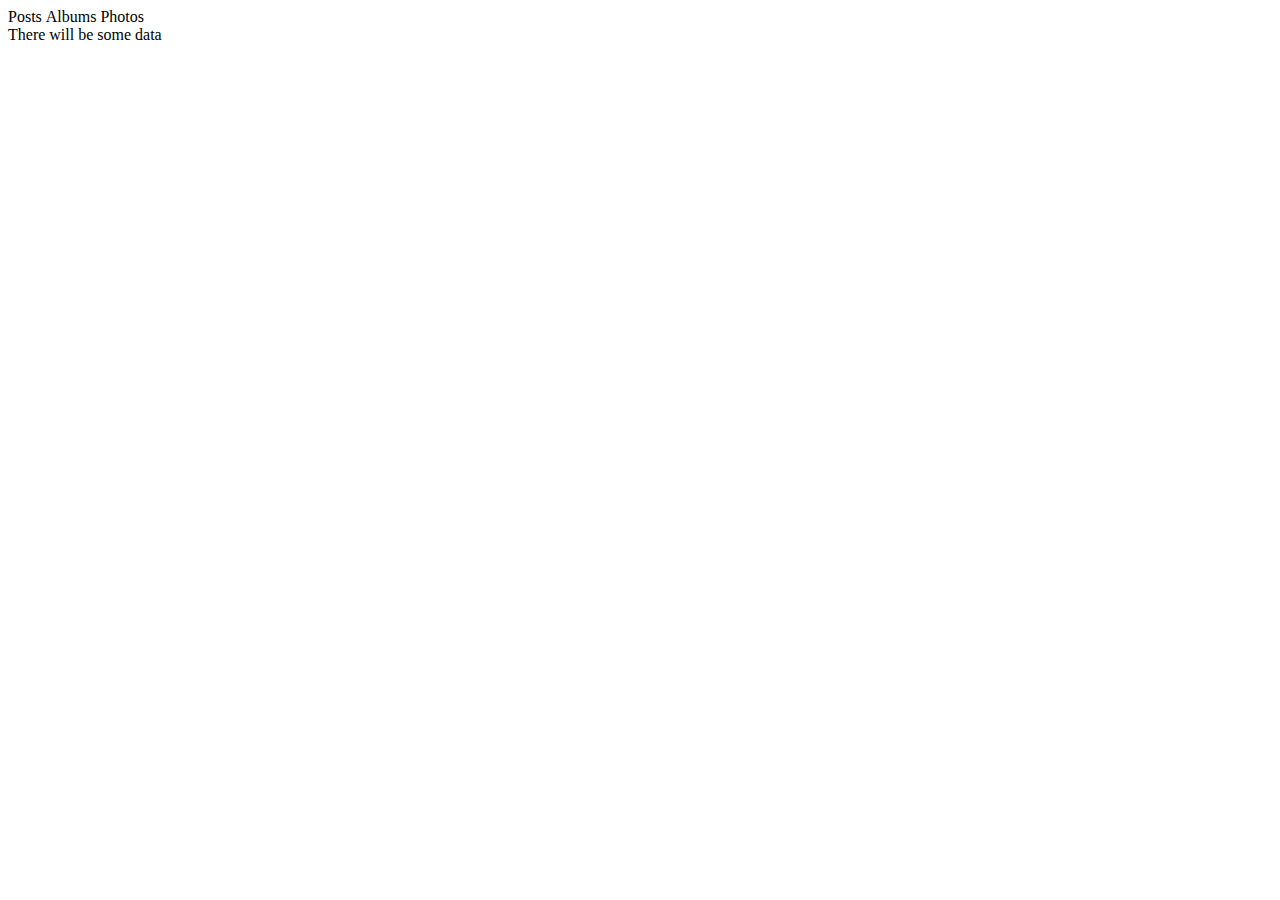
==== index.html @ e3bbca7c "Some code" ====
<html>
    <head>
        <title></title>
    </head>
    <body>
        <div class="header">
            <div id="posts-btn" class="navButtons">Posts</div>
            <div id="albums-btn" class="navButtons">Albums</div>
            <div id="photos-btn" class="navButtons">Photos</div>
        </div>
        <div id="info">There will be some data</div>

        <script src="./script.js"></script>
        <link rel="stylesheet" href="./style.css"
    </body>
</html>
---- style.css ----
.header{
    display: inline;
}
.navButtons{
    display: inline;
}
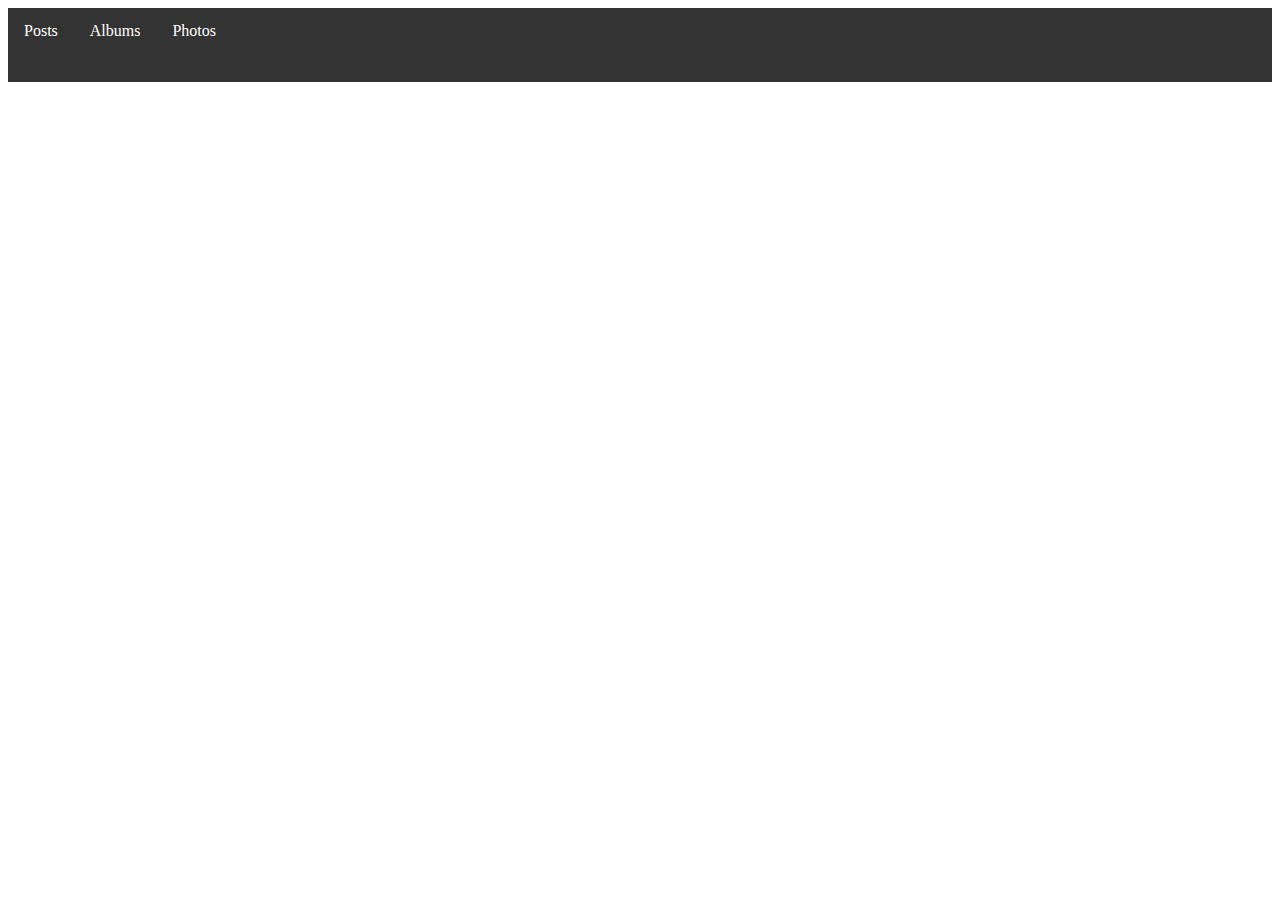
==== commit 9b9113e6: "List of all posts, button modify post, modal window" ====
--- a/index.html
+++ b/index.html
@@ -3,12 +3,27 @@
         <title></title>
     </head>
     <body>
-        <div class="header">
-            <div id="posts-btn" class="navButtons">Posts</div>
-            <div id="albums-btn" class="navButtons">Albums</div>
-            <div id="photos-btn" class="navButtons">Photos</div>
-        </div>
-        <div id="info">There will be some data</div>
+        <ul>
+            <li><span onclick="render()">Posts<span></li>
+            <li><span>Albums<span></li>
+            <li><span>Photos<span></li>
+          </ul>
+        <div id="myModal" class="modal">
+            <div class="modal-content">
+                <div class="modal-header">
+                  <span class="close">×</span>
+                </div>
+                <div class="postTitle"></div>
+                <div class="postBody"></div>
+                <div class="modal-body">
+                    <form id="MyForm" name="my-form">
+                        <input type="text" placeholder="Имя" name="form-name">
+                        <input type="submit">
+                      </form>
+                </div>
+                </div>
+              </div></div>
+        <div id="info"></div>
 
         <script src="./script.js"></script>
         <link rel="stylesheet" href="./style.css"
--- a/style.css
+++ b/style.css
@@ -1,6 +1,67 @@
+ul {
+    list-style-type: none;
+    margin: 0;
+    padding: 0;
+    overflow: hidden;
+    background-color: #333;
+  }
+  
+  li {
+    float: left;
+  }
+  
+  li span {
+    height: fit-content;
+    display: block;
+    color: white;
+    text-align: center;
+    align-items: center;
+    padding: 14px 16px;
+    text-decoration: none;
+  }
+  
+  /* Change the link color to #111 (black) on hover */
+  li span:hover {
+    background-color: #111;
+  }
 .header{
     display: inline;
 }
 .navButtons{
     display: inline;
-}+}
+.post{
+    border-color: black;
+    border-radius: 10px;
+}
+.modal {
+    display: none;
+    position: absolute;
+    margin: auto;
+    top: 0;
+    bottom: 0;
+    left: 0;
+    right: 0;
+    background-color:bisque;
+    padding: 0.7em;
+    max-height: fit-content;
+    max-width: fit-content;
+    border-radius: 20px;
+    box-shadow: 2px 1px 10px 0px #424242;
+    overflow: auto;
+    
+  }
+  .modal-content {
+    animation-name: animate;
+    animation-duration: 0.5s
+  }
+
+  @keyframes animate {
+    from {top:-320px; opacity:0}
+    to {top:0; opacity:1}
+  }
+  .close {
+    font-size:  30px;
+    font-weight:  bold;
+  }
+  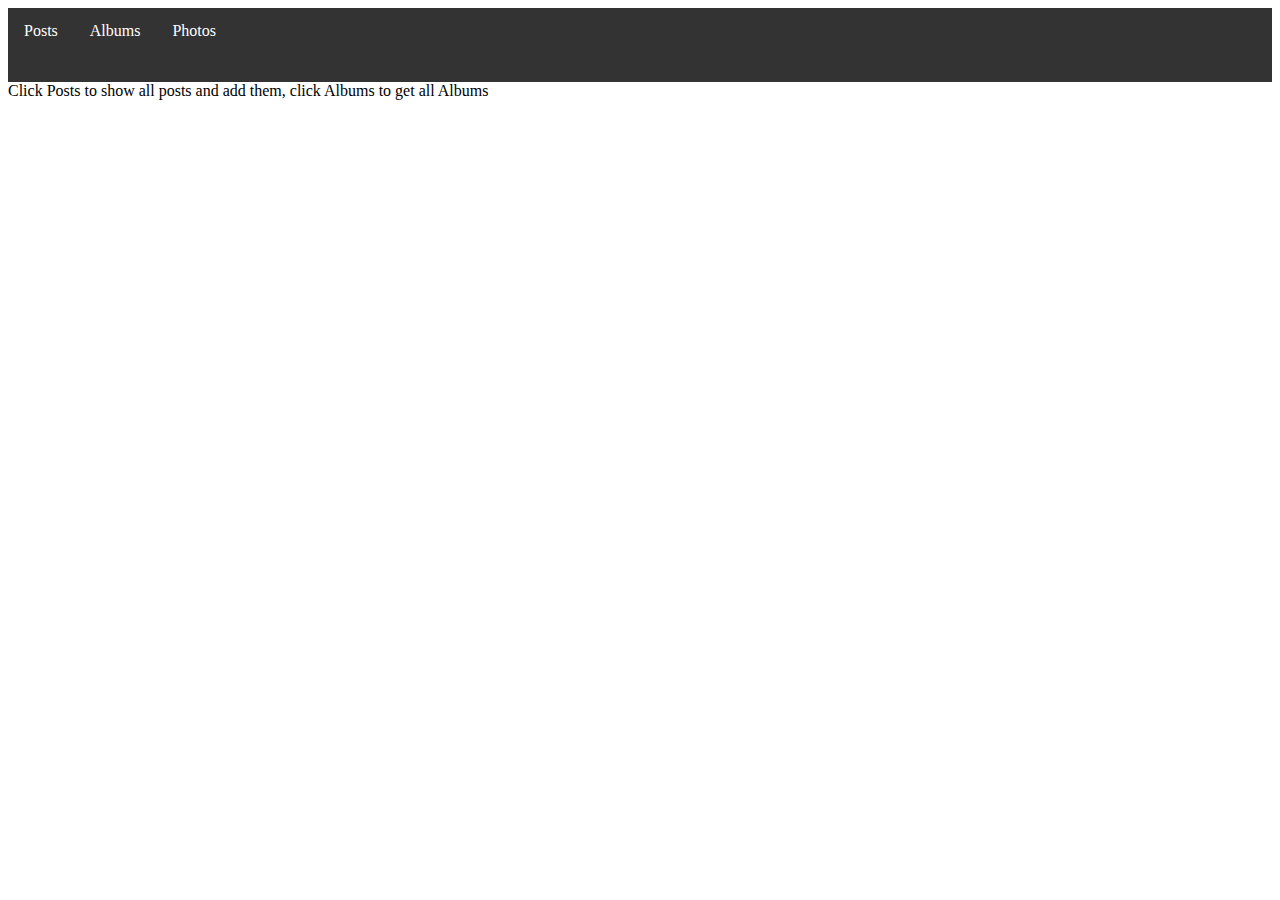
==== commit 6683c841: "All posts/modify post/add task in progress" ====
--- a/index.html
+++ b/index.html
@@ -13,17 +13,22 @@
                 <div class="modal-header">
                   <span class="close">×</span>
                 </div>
+                <div id="action"></div>
                 <div class="postTitle"></div>
                 <div class="postBody"></div>
                 <div class="modal-body">
-                    <form id="MyForm" name="my-form">
-                        <input type="text" placeholder="Имя" name="form-name">
+                    <form id="modifyPost" name="modify-post">
+                        <input type="text" placeholder="New title" name="form-title">
+                        <input type="text" placeholder="New body" name="form-body">
                         <input type="submit">
                       </form>
                 </div>
                 </div>
               </div></div>
-        <div id="info"></div>
+        <div id="info">
+          <div> Click Posts to show all posts and add them, click Albums to get all Albums </div>
+          
+        </div>
 
         <script src="./script.js"></script>
         <link rel="stylesheet" href="./style.css"
--- a/style.css
+++ b/style.css
@@ -64,4 +64,8 @@
     font-size:  30px;
     font-weight:  bold;
   }
+
+  input{
+      display: block;
+  }
   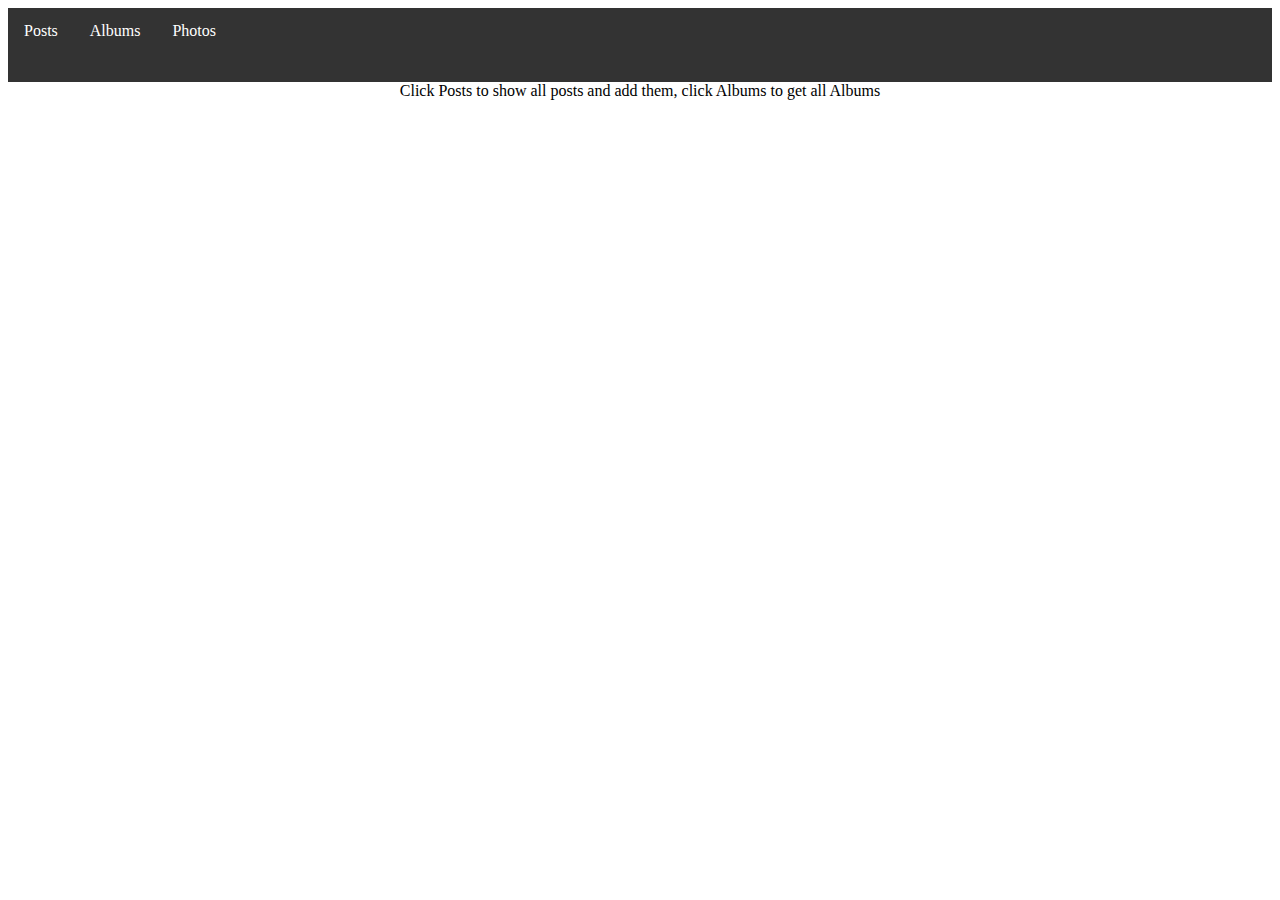
==== commit 45d023ca: "Добавлена функция поиска по определённому названию поста" ====
--- a/index.html
+++ b/index.html
@@ -1,10 +1,11 @@
 <html>
     <head>
         <title></title>
+        <link type="text/css" rel="stylesheet" href="style.css">
     </head>
     <body>
         <ul>
-            <li><span onclick="render()">Posts<span></li>
+            <li><span id="posts">Posts<span></li>
             <li><span>Albums<span></li>
             <li><span>Photos<span></li>
           </ul>
@@ -26,11 +27,12 @@
                 </div>
               </div></div>
         <div id="info">
-          <div> Click Posts to show all posts and add them, click Albums to get all Albums </div>
-          
+          <div id="info-filling">
+            <div> Click Posts to show all posts and add them, click Albums to get all Albums </div>
+            
+          </div>
         </div>
-
+      
         <script src="./script.js"></script>
-        <link rel="stylesheet" href="./style.css"
     </body>
 </html>--- a/style.css
+++ b/style.css
@@ -30,13 +30,9 @@
 .navButtons{
     display: inline;
 }
-.post{
-    border-color: black;
-    border-radius: 10px;
-}
 .modal {
     display: none;
-    position: absolute;
+    position: fixed;
     margin: auto;
     top: 0;
     bottom: 0;
@@ -68,4 +64,17 @@
   input{
       display: block;
   }
+  .post{
+    border: 2px solid; border-color: black; border-radius: 5px; margin-bottom: 5px; width: 49%; 
+  }
+
+  p{
+    width: 90%;
+    height: fit-content;
+  }
+  #info-filling{
+    display:flex;
+    flex-wrap: wrap;
+    justify-content: space-around;
+  }
   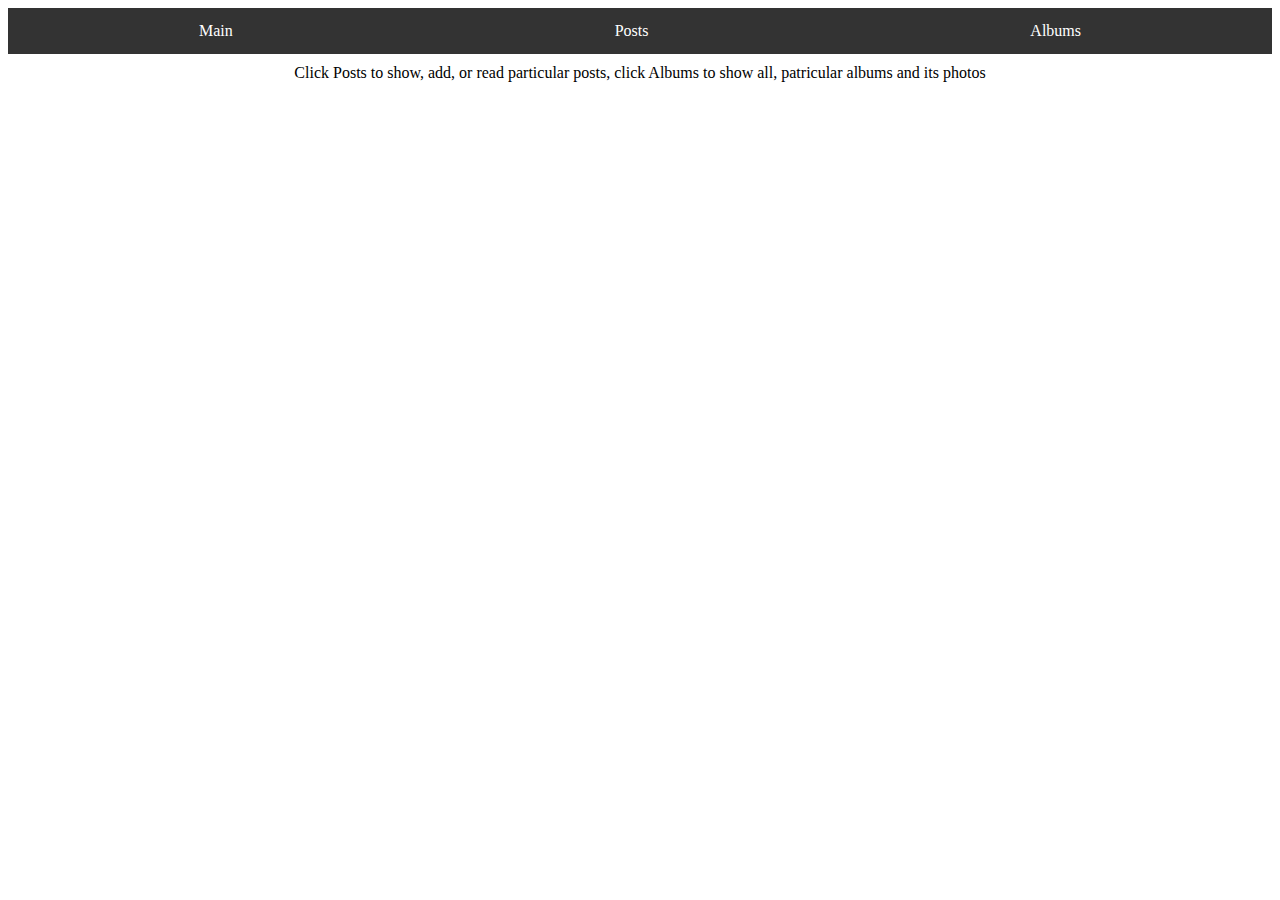
==== commit b8626684: "Finished task" ====
--- a/index.html
+++ b/index.html
@@ -1,38 +1,14 @@
 <html>
     <head>
-        <title></title>
+        <title>Main</title>
         <link type="text/css" rel="stylesheet" href="style.css">
+        <script src="scripts/generateNavBar.js" defer></script>
+        <script src="scripts/navBarListeners.js" defer></script>
     </head>
     <body>
-        <ul>
-            <li><span id="posts">Posts<span></li>
-            <li><span>Albums<span></li>
-            <li><span>Photos<span></li>
-          </ul>
-        <div id="myModal" class="modal">
-            <div class="modal-content">
-                <div class="modal-header">
-                  <span class="close">×</span>
-                </div>
-                <div id="action"></div>
-                <div class="postTitle"></div>
-                <div class="postBody"></div>
-                <div class="modal-body">
-                    <form id="modifyPost" name="modify-post">
-                        <input type="text" placeholder="New title" name="form-title">
-                        <input type="text" placeholder="New body" name="form-body">
-                        <input type="submit">
-                      </form>
-                </div>
-                </div>
-              </div></div>
-        <div id="info">
-          <div id="info-filling">
-            <div> Click Posts to show all posts and add them, click Albums to get all Albums </div>
-            
+          <div id="info">
+            <div> Click Posts to show, add, or read particular posts, click Albums to show all, patricular albums and its photos</div>
           </div>
         </div>
-      
-        <script src="./script.js"></script>
     </body>
 </html>--- a/style.css
+++ b/style.css
@@ -1,80 +1,216 @@
+html {
+  font-family: "Google Sans";
+}
+
 ul {
-    list-style-type: none;
-    margin: 0;
-    padding: 0;
-    overflow: hidden;
-    background-color: #333;
+  display: flex;
+  justify-content: space-around;
+  list-style-type: none;
+  margin: 0;
+  padding: 0;
+  overflow: hidden;
+  background-color: #333;
+  margin-bottom: 10px;
+}
+
+li {
+  float: left;
+}
+
+li span {
+  height: fit-content;
+  display: block;
+  color: white;
+  text-align: center;
+  align-items: center;
+  padding: 14px 16px;
+  text-decoration: none;
+}
+
+/* Change the link color to #111 (black) on hover */
+li span:hover {
+  background-color: #111;
+}
+
+.header {
+  display: inline;
+}
+button{
+  height: fit-content;
+  font-family: "Google Sans";
+  font-size: larger;
+  background-color: white;
+  border: black 2px solid;
+  border-radius: 10px;
+
+}
+button:hover{
+  cursor: pointer;
+}
+.navButton {
+  height: fit-content;
+  font-family: "Google Sans";
+  font-size: larger;
+  background-color: white;
+  border: black 2px solid;
+  border-radius: 10px;
+}
+.navButton:hover{
+  cursor: pointer;
+}
+.modal {
+  display: none;
+  position: fixed;
+  margin: auto;
+  padding-top: 10px;
+  top: 0;
+  bottom: 0;
+  left: 0;
+  right: 0;
+  background-color: gainsboro;
+  padding: 0.7em;
+  max-height: fit-content;
+  max-width: fit-content;
+  border-radius: 20px;
+  box-shadow: 2px 1px 10px 0px #424242;
+  overflow: hidden;
+  z-index: 1050;
+}
+
+.modal-content {
+  animation-name: animate;
+  animation-duration: 0.5s
+}
+
+@keyframes animate {
+  from {
+    top: -320px;
+    opacity: 0
   }
-  
-  li {
-    float: left;
+
+  to {
+    top: 0;
+    opacity: 1
   }
-  
-  li span {
-    height: fit-content;
-    display: block;
-    color: white;
-    text-align: center;
-    align-items: center;
-    padding: 14px 16px;
-    text-decoration: none;
-  }
-  
-  /* Change the link color to #111 (black) on hover */
-  li span:hover {
-    background-color: #111;
-  }
-.header{
-    display: inline;
-}
-.navButtons{
-    display: inline;
-}
-.modal {
-    display: none;
-    position: fixed;
-    margin: auto;
-    top: 0;
-    bottom: 0;
-    left: 0;
-    right: 0;
-    background-color:bisque;
-    padding: 0.7em;
-    max-height: fit-content;
-    max-width: fit-content;
-    border-radius: 20px;
-    box-shadow: 2px 1px 10px 0px #424242;
-    overflow: auto;
-    
-  }
-  .modal-content {
-    animation-name: animate;
-    animation-duration: 0.5s
-  }
-
-  @keyframes animate {
-    from {top:-320px; opacity:0}
-    to {top:0; opacity:1}
-  }
-  .close {
-    font-size:  30px;
-    font-weight:  bold;
-  }
-
-  input{
-      display: block;
-  }
-  .post{
-    border: 2px solid; border-color: black; border-radius: 5px; margin-bottom: 5px; width: 49%; 
-  }
-
-  p{
-    width: 90%;
-    height: fit-content;
-  }
-  #info-filling{
-    display:flex;
-    flex-wrap: wrap;
-    justify-content: space-around;
-  }
-  +}
+
+.close {
+  font-size: 30px;
+  font-weight: bold;
+}
+.close:hover{
+  cursor: pointer;
+}
+
+input {
+  display: block;
+}
+
+.post {
+  border: 5px;
+  border-style: double;
+  border-color: black;
+  border-radius: 5px;
+  margin-bottom: 5px;
+  width: 49%;
+}
+.postTitle{
+  font-weight: bold;
+}
+div.postTitle{
+  max-width: 500px;
+}
+div.postBody{
+  max-width: 500px;
+}
+p {
+  width: 90%;
+  height: fit-content;
+}
+#info{
+  display: flex;
+  justify-content: center;
+  align-items: center;
+}
+#info-filling {
+  display: flex;
+  flex-wrap: wrap;
+  justify-content: space-around;
+  flex-direction: column;
+  align-items: center;
+}
+
+.comment {
+  background-color: #F9F8F8;
+  border: 5px solid;
+  border-radius: 10px;
+  border-color: #474044;
+  width: 90%;
+  margin: 5px;
+}
+.comments{
+  display: flex;
+  flex-wrap: wrap;
+  justify-content: center;
+}
+
+img {
+  max-width: 100px;
+  max-height: 100px;
+}
+
+#all-albums {
+  display: flex;
+  flex-wrap: wrap;
+  justify-content: center;
+}
+
+.album {
+  background-color: honeydew;
+  display: flex;
+  margin: 5px;
+  padding: 5px;
+  width: 150px;
+  height: 220px;
+  border: 3px solid;
+  border-radius: 10px;
+  flex-wrap: wrap;
+  justify-content: center;
+  box-shadow: 5px 4px 79px -31px rgba(34, 60, 80, 0.2);
+  transition: all .5s ease-in-out;
+}
+
+.album:hover {
+  cursor: pointer;
+  transform: scale(1.1);
+}
+
+p {
+  text-align: center;
+}
+
+.form-input {
+  font-family: 'Roboto', sans-serif;
+  color: #333;
+  font-size: 1.2rem;
+  margin: 5px; 
+  padding: 1.5rem 2rem;
+  border-radius: 0.2rem;
+  background-color: rgb(255, 255, 255);
+  border: none;
+  width: 50%;
+  display: block;
+  border-bottom: 0.3rem solid transparent;
+  transition: all 0.3s;
+}
+
+#information {
+  display: flex;
+  justify-content: center;
+}
+
+.actionButtons{
+  margin: 5px;
+  display: flex;
+  justify-content: center;
+}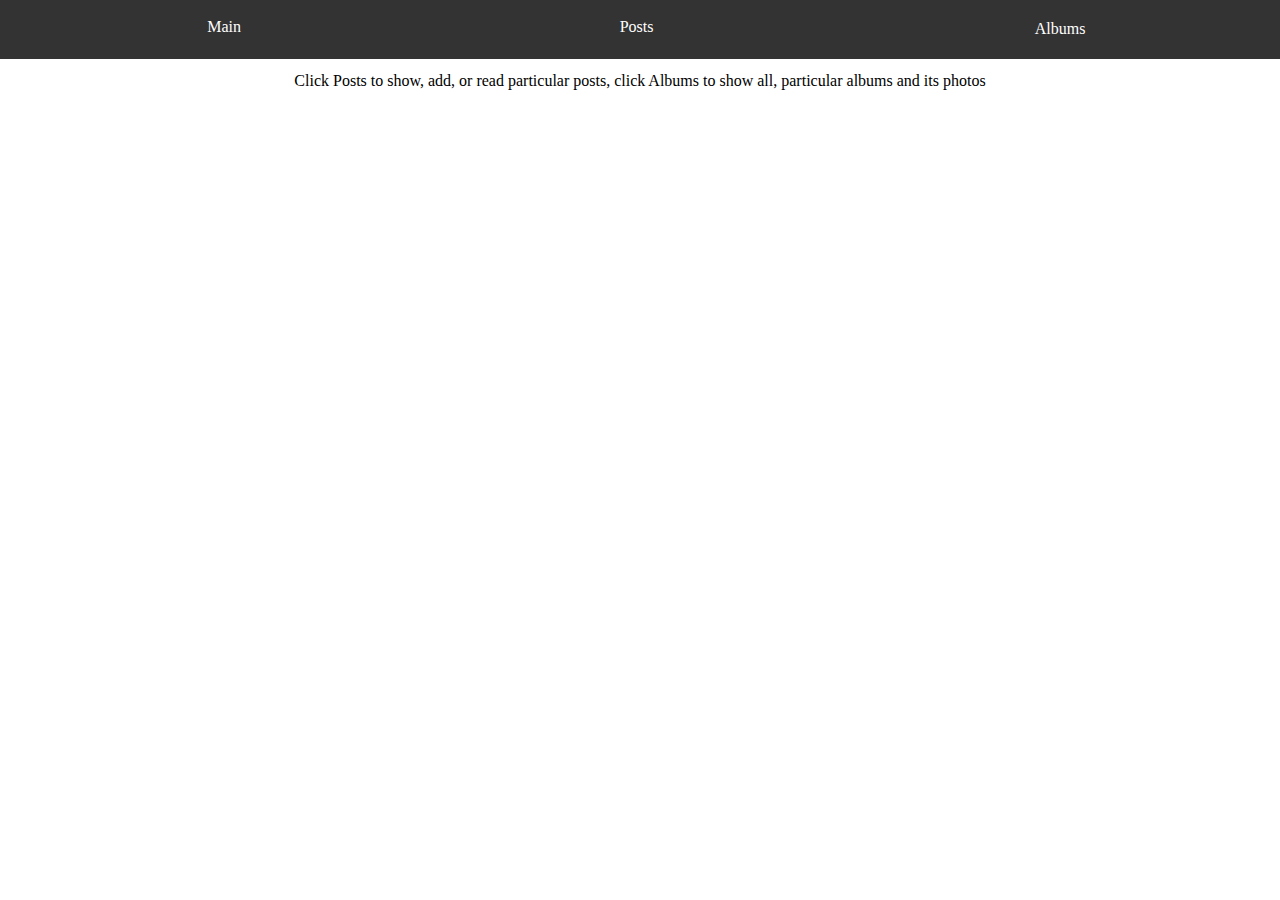
==== commit 0a64c162: "fix: fixed styles for posts page plus added some function" ====
--- a/index.html
+++ b/index.html
@@ -1,13 +1,14 @@
 <html>
     <head>
+        <meta name="viewport" content="width=device-width, initial-scale=1.0">
         <title>Main</title>
         <link type="text/css" rel="stylesheet" href="style.css">
         <script src="scripts/generateNavBar.js" defer></script>
         <script src="scripts/navBarListeners.js" defer></script>
     </head>
     <body>
-          <div id="info">
-            <div> Click Posts to show, add, or read particular posts, click Albums to show all, patricular albums and its photos</div>
+          <div class="info">
+            <div> Click Posts to show, add, or read particular posts, click Albums to show all, particular albums and its photos</div>
           </div>
         </div>
     </body>
--- a/style.css
+++ b/style.css
@@ -1,5 +1,7 @@
-html {
+html, body {
   font-family: "Google Sans";
+  box-sizing: border-box;
+  margin: 0;
 }
 
 ul {
@@ -7,23 +9,19 @@
   justify-content: space-around;
   list-style-type: none;
   margin: 0;
-  padding: 0;
+  padding: 1%;
   overflow: hidden;
   background-color: #333;
-  margin-bottom: 10px;
-}
-
-li {
-  float: left;
+  margin-bottom: 1%;
 }
 
 li span {
-  height: fit-content;
+  width: fit-content;
   display: block;
   color: white;
   text-align: center;
   align-items: center;
-  padding: 14px 16px;
+  padding: 15% 15%;
   text-decoration: none;
 }
 
@@ -32,17 +30,17 @@
   background-color: #111;
 }
 
-.header {
+/* .header {
   display: inline;
-}
+} */
 button{
+  margin-right: 2%;
+  font-family: inherit;
   height: fit-content;
-  font-family: "Google Sans";
   font-size: larger;
   background-color: white;
   border: black 2px solid;
   border-radius: 10px;
-
 }
 button:hover{
   cursor: pointer;
@@ -69,11 +67,11 @@
   right: 0;
   background-color: gainsboro;
   padding: 0.7em;
-  max-height: fit-content;
-  max-width: fit-content;
+  width: 70%;
+  height: 80%;
   border-radius: 20px;
   box-shadow: 2px 1px 10px 0px #424242;
-  overflow: hidden;
+  overflow: auto;
   z-index: 1050;
 }
 
@@ -95,6 +93,7 @@
 }
 
 .close {
+  position: fixed;
   font-size: 30px;
   font-weight: bold;
 }
@@ -107,6 +106,9 @@
 }
 
 .post {
+  display: flex;
+  flex-direction: column;
+  align-items: center;
   border: 5px;
   border-style: double;
   border-color: black;
@@ -118,21 +120,24 @@
   font-weight: bold;
 }
 div.postTitle{
-  max-width: 500px;
+  max-width: 50%;
 }
 div.postBody{
-  max-width: 500px;
+  max-width: 50%;
 }
 p {
+  text-align: center;
+  margin: 3%;
   width: 90%;
   height: fit-content;
 }
-#info{
-  display: flex;
-  justify-content: center;
-  align-items: center;
-}
-#info-filling {
+.info{
+  margin: 1%;
+  display: flex;
+  justify-content: center;
+  align-items: center;
+}
+.info-filling {
   display: flex;
   flex-wrap: wrap;
   justify-content: space-around;
@@ -155,29 +160,54 @@
 }
 
 img {
-  max-width: 100px;
-  max-height: 100px;
-}
-
-#all-albums {
+  margin: 1%;
+  width: 50%;
+  height: 50%;
+}
+
+.all-albums {
   display: flex;
   flex-wrap: wrap;
   justify-content: center;
 }
+.modal-body .album {
+    background-color: honeydew;
+    display: flex;
+    margin: 0.5%;
+    padding: 0.5%;
+    width: 200px;
+    height: 200px;
+    border: 3px solid;
+    border-radius: 10px;
+    justify-content: center;
+    box-shadow: 5px 4px 79px -31px rgb(34 60 80 / 20%);
+    transition: all .5s ease-in-out;
+    flex-direction: column;
+    align-items: center;
+}
+
+.modal-body img {
+  margin: 1%;
+  width: 50%;
+}
+
+.modal-body p {
+  font-size: 0.9em;
+}
 
 .album {
-  background-color: honeydew;
-  display: flex;
-  margin: 5px;
-  padding: 5px;
-  width: 150px;
-  height: 220px;
-  border: 3px solid;
-  border-radius: 10px;
-  flex-wrap: wrap;
-  justify-content: center;
-  box-shadow: 5px 4px 79px -31px rgba(34, 60, 80, 0.2);
-  transition: all .5s ease-in-out;
+    background-color: honeydew;
+    display: flex;
+    margin: 0.5%;
+    padding: 0.5%;
+    width: 200px;
+    border: 3px solid;
+    border-radius: 10px;
+    justify-content: center;
+    box-shadow: 5px 4px 79px -31px rgb(34 60 80 / 20%);
+    transition: all .5s ease-in-out;
+    flex-direction: column;
+    align-items: center;
 }
 
 .album:hover {
@@ -185,12 +215,7 @@
   transform: scale(1.1);
 }
 
-p {
-  text-align: center;
-}
-
 .form-input {
-  font-family: 'Roboto', sans-serif;
   color: #333;
   font-size: 1.2rem;
   margin: 5px; 
@@ -204,7 +229,7 @@
   transition: all 0.3s;
 }
 
-#information {
+.information {
   display: flex;
   justify-content: center;
 }
